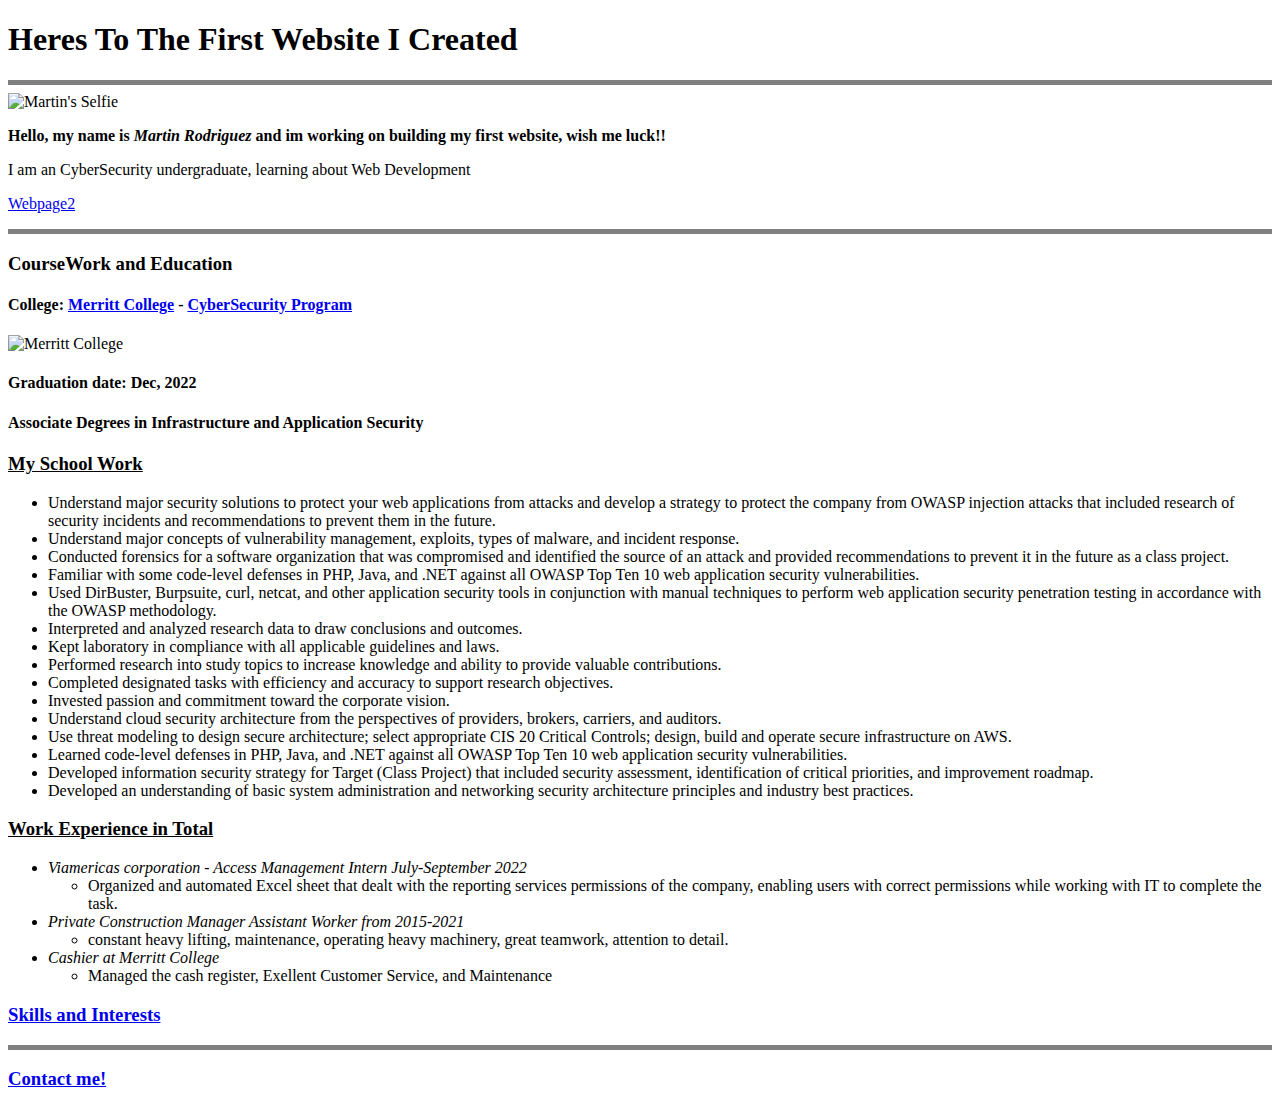
==== index.html @ c68c76c3 "Added initial WebDev Files" ====
<!DOCTYPE html> 
<html>
    <head>
        <meta charset="utf-8">
        <title>👾Martins Mainpage👾</title>
    </head>
    <body>
        <h1>Heres To The First Website I Created</h1>
        <hr size="5" noshade>
        <img src="images/Martin-selfie-web.png" alt="Martin's Selfie" width="300" title="Martin">
        <p><strong>Hello, my name is <em>Martin Rodriguez</em> and im working on building my first website, wish me luck!!</strong></p>
        <p>I am an CyberSecurity undergraduate, learning about Web Development</p>
        <p><a href=index2.html>Webpage2</a></p>
        <hr size="5" noshade>
        <h3>CourseWork and Education</h3>
        <h4>College: <a href=https://www.merritt.edu>Merritt College</a> - <a href="https://www.merritt.edu/securityprogram/">CyberSecurity Program</h4></a>
        <img src="images/Merritt-college-logo-blue.jpg" alt="Merritt College" width="50" title="Merritt College Logo">
        <h4>Graduation date: Dec, 2022</h4>
        <h4>Associate Degrees in Infrastructure and Application Security</h4>
        <h3><u>My School Work</u></h3>
        <ul>
            <li>Understand major security solutions to protect your web applications from attacks and develop a strategy to protect the company from OWASP injection attacks that included research of security incidents and recommendations to prevent them in the future.</li>
            <li>Understand major concepts of vulnerability management, exploits, types of malware, and incident response.</li>
            <li>Conducted forensics for a software organization that was compromised and identified the source of an attack and provided recommendations to prevent it in the future as a class project.</li>
            <li>Familiar with some code-level defenses in PHP, Java, and .NET against all OWASP Top Ten 10 web application security vulnerabilities.</li>
            <li>Used DirBuster, Burpsuite, curl, netcat, and other application security tools in conjunction with manual techniques to perform web application security penetration testing in accordance with the OWASP methodology.</li>
            <li>Interpreted and analyzed research data to draw conclusions and outcomes.</li>
            <li>Kept laboratory in compliance with all applicable guidelines and laws.</li>
            <li>Performed research into study topics to increase knowledge and ability to provide valuable contributions.</li>
            <li>Completed designated tasks with efficiency and accuracy to support research objectives.</li>
            <li>Invested passion and commitment toward the corporate vision.</li>
            <li>Understand cloud security architecture from the perspectives of providers, brokers, carriers, and auditors.</li>
            <li>Use threat modeling to design secure architecture; select appropriate CIS 20 Critical Controls; design, build and operate secure infrastructure on AWS.</li>
            <li>Learned code-level defenses in PHP, Java, and .NET against all OWASP Top Ten 10 web application security vulnerabilities.</li>
            <li>Developed information security strategy for Target (Class Project) that included security assessment, identification of critical priorities, and improvement roadmap.</li>
            <li>Developed an understanding of basic system administration and networking security architecture principles and industry best practices.</li>
        </ul>
        <h3><u>Work Experience in Total</u></h3>
        <ul>
            <li><em>Viamericas corporation - Access Management Intern July-September 2022</em> </li>   
                <ul><li>Organized and automated Excel sheet that dealt with the reporting services permissions of the company, enabling users with correct permissions while working with IT to complete the task. </li></ul>
            <li><em>Private Construction Manager Assistant Worker from 2015-2021</em></li>
                <ul><li>constant heavy lifting, maintenance, operating heavy machinery, great teamwork, attention to detail.</li></ul>
            <li><em>Cashier at Merritt College</em></li>
                <ul><li>Managed the cash register, Exellent Customer Service, and Maintenance</li></ul>
        </ul>
        <h3><a href=SkillsandInterests.html>Skills and Interests</a></h3>
        <hr size="5" noshade>
        <h3><a href=seemee.html>Contact me!</a></h3>
    </body>
</html>
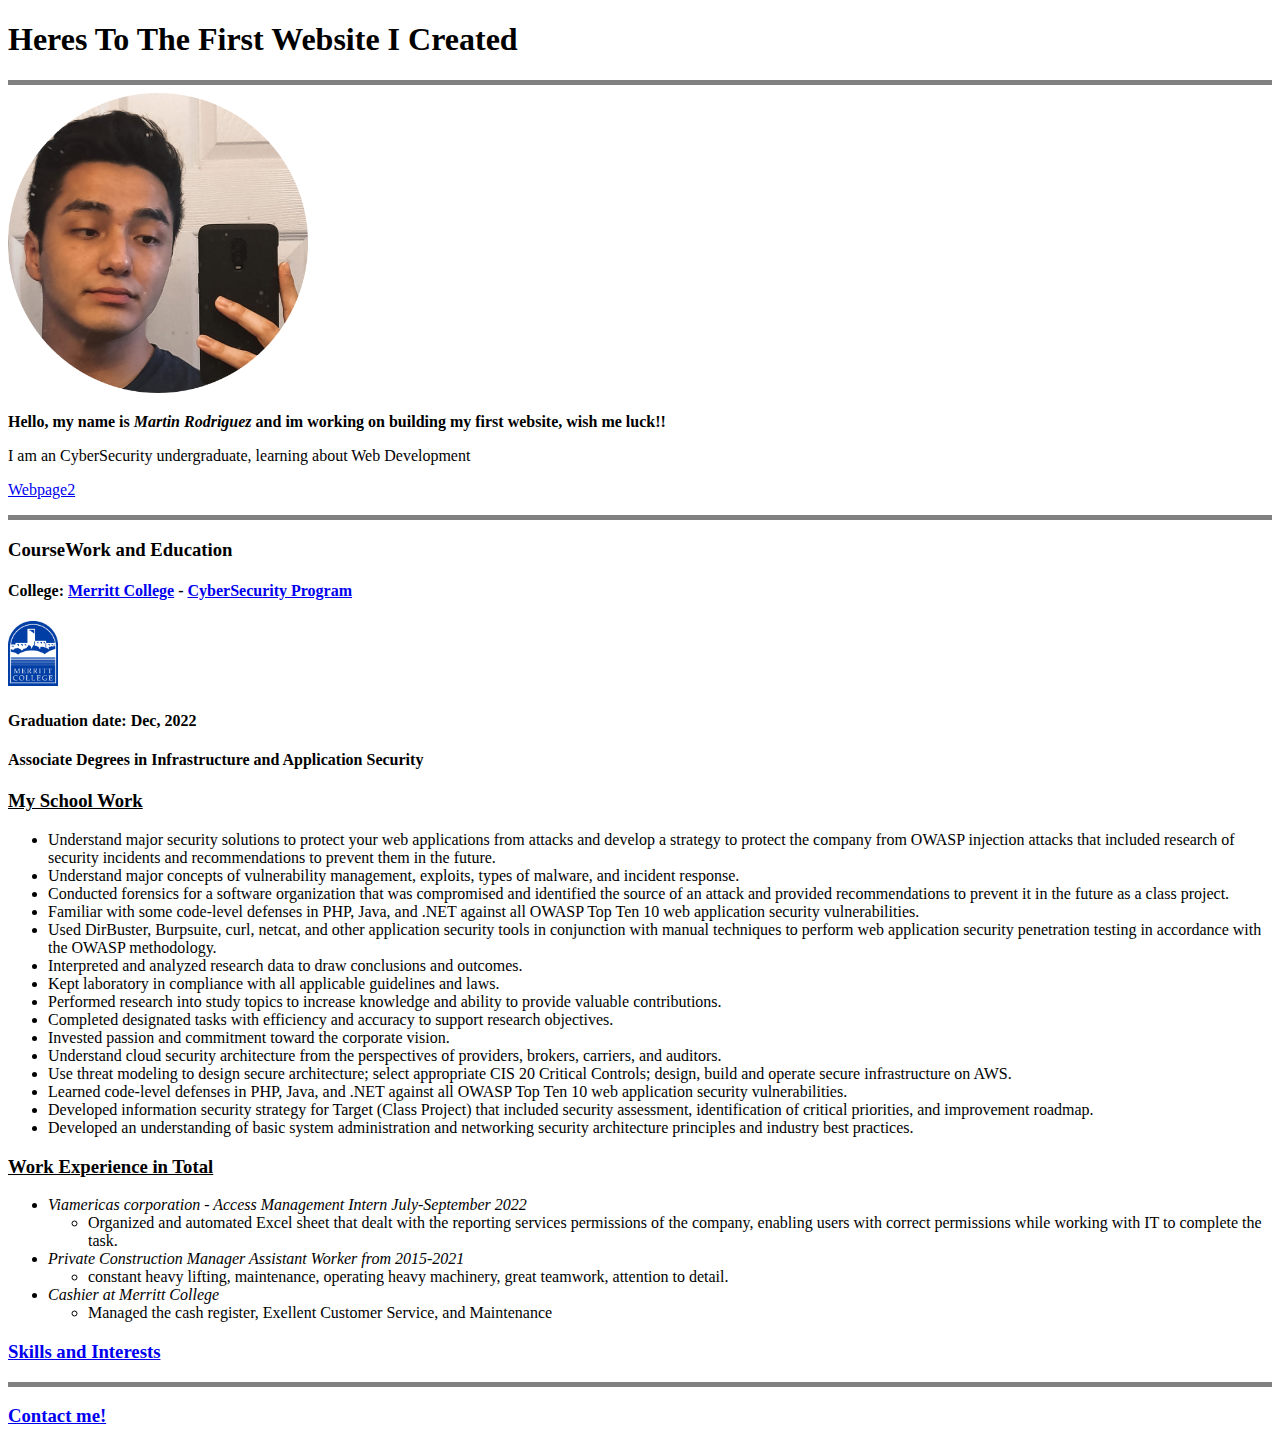
==== commit a786e984: "updated the images so they can work" ====
--- a/index.html
+++ b/index.html
@@ -7,14 +7,14 @@
     <body>
         <h1>Heres To The First Website I Created</h1>
         <hr size="5" noshade>
-        <img src="images/Martin-selfie-web.png" alt="Martin's Selfie" width="300" title="Martin">
+        <img src="Martin-selfie-web.png" alt="Martin's Selfie" width="300" title="Martin">
         <p><strong>Hello, my name is <em>Martin Rodriguez</em> and im working on building my first website, wish me luck!!</strong></p>
         <p>I am an CyberSecurity undergraduate, learning about Web Development</p>
         <p><a href=index2.html>Webpage2</a></p>
         <hr size="5" noshade>
         <h3>CourseWork and Education</h3>
         <h4>College: <a href=https://www.merritt.edu>Merritt College</a> - <a href="https://www.merritt.edu/securityprogram/">CyberSecurity Program</h4></a>
-        <img src="images/Merritt-college-logo-blue.jpg" alt="Merritt College" width="50" title="Merritt College Logo">
+        <img src="Merritt-college-logo-blue.jpg" alt="Merritt College" width="50" title="Merritt College Logo">
         <h4>Graduation date: Dec, 2022</h4>
         <h4>Associate Degrees in Infrastructure and Application Security</h4>
         <h3><u>My School Work</u></h3>
@@ -48,4 +48,4 @@
         <hr size="5" noshade>
         <h3><a href=seemee.html>Contact me!</a></h3>
     </body>
-</html>+</html>
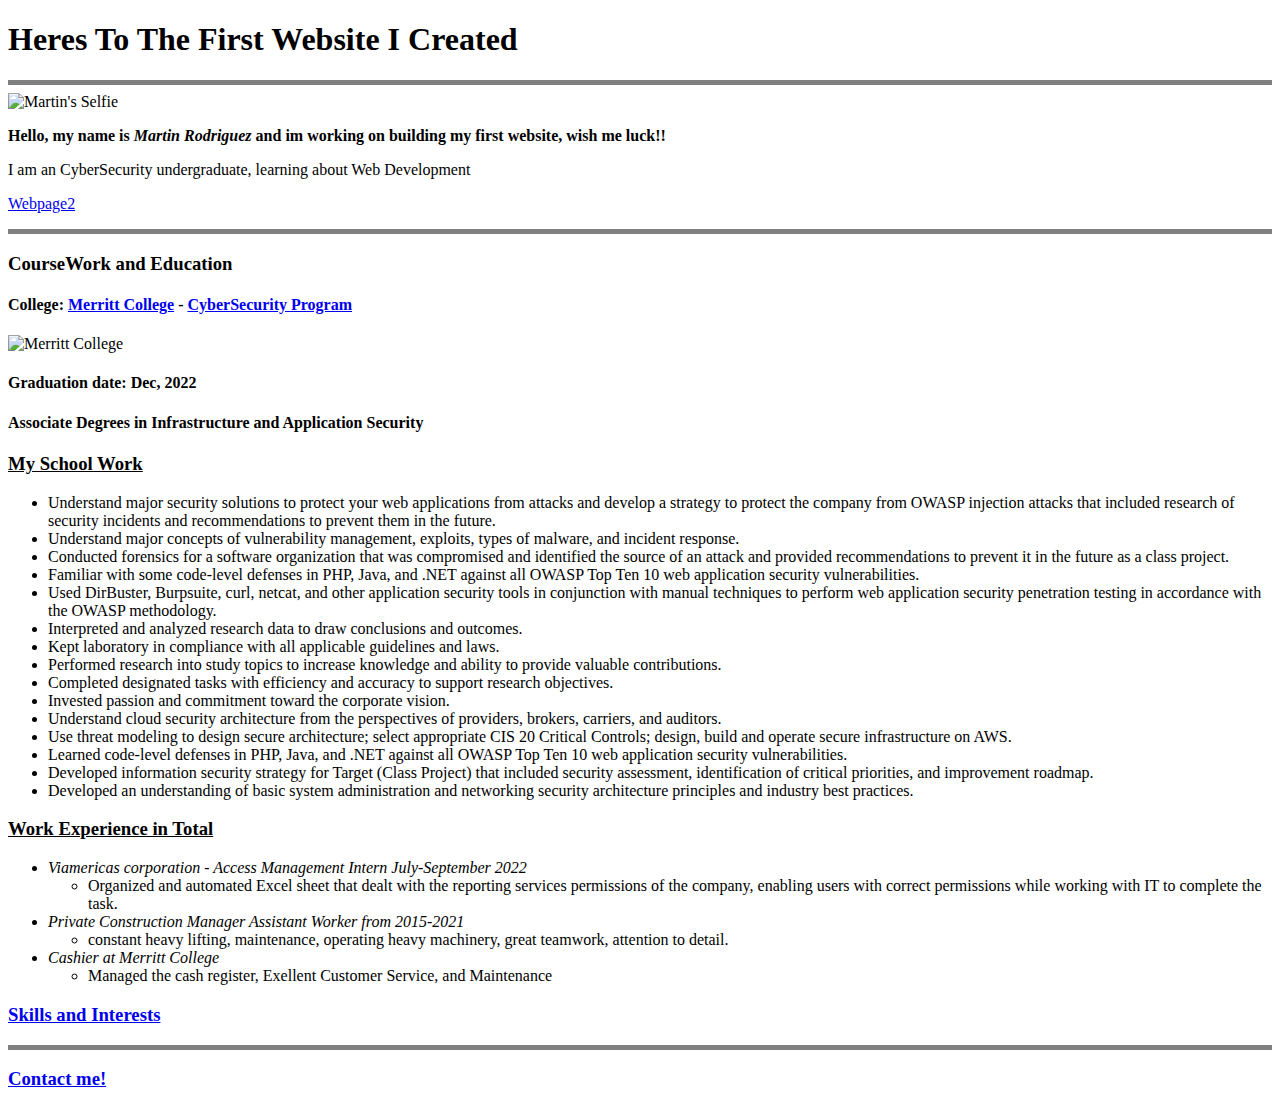
==== commit 543805e9: "Update index.html" ====
--- a/index.html
+++ b/index.html
@@ -7,14 +7,14 @@
     <body>
         <h1>Heres To The First Website I Created</h1>
         <hr size="5" noshade>
-        <img src="Martin-selfie-web.png" alt="Martin's Selfie" width="300" title="Martin">
+        <img src="images/Martin-selfie-web.png" alt="Martin's Selfie" width="300" title="Martin">
         <p><strong>Hello, my name is <em>Martin Rodriguez</em> and im working on building my first website, wish me luck!!</strong></p>
         <p>I am an CyberSecurity undergraduate, learning about Web Development</p>
         <p><a href=index2.html>Webpage2</a></p>
         <hr size="5" noshade>
         <h3>CourseWork and Education</h3>
         <h4>College: <a href=https://www.merritt.edu>Merritt College</a> - <a href="https://www.merritt.edu/securityprogram/">CyberSecurity Program</h4></a>
-        <img src="Merritt-college-logo-blue.jpg" alt="Merritt College" width="50" title="Merritt College Logo">
+        <img src="images/Merritt-college-logo-blue.jpg" alt="Merritt College" width="50" title="Merritt College Logo">
         <h4>Graduation date: Dec, 2022</h4>
         <h4>Associate Degrees in Infrastructure and Application Security</h4>
         <h3><u>My School Work</u></h3>
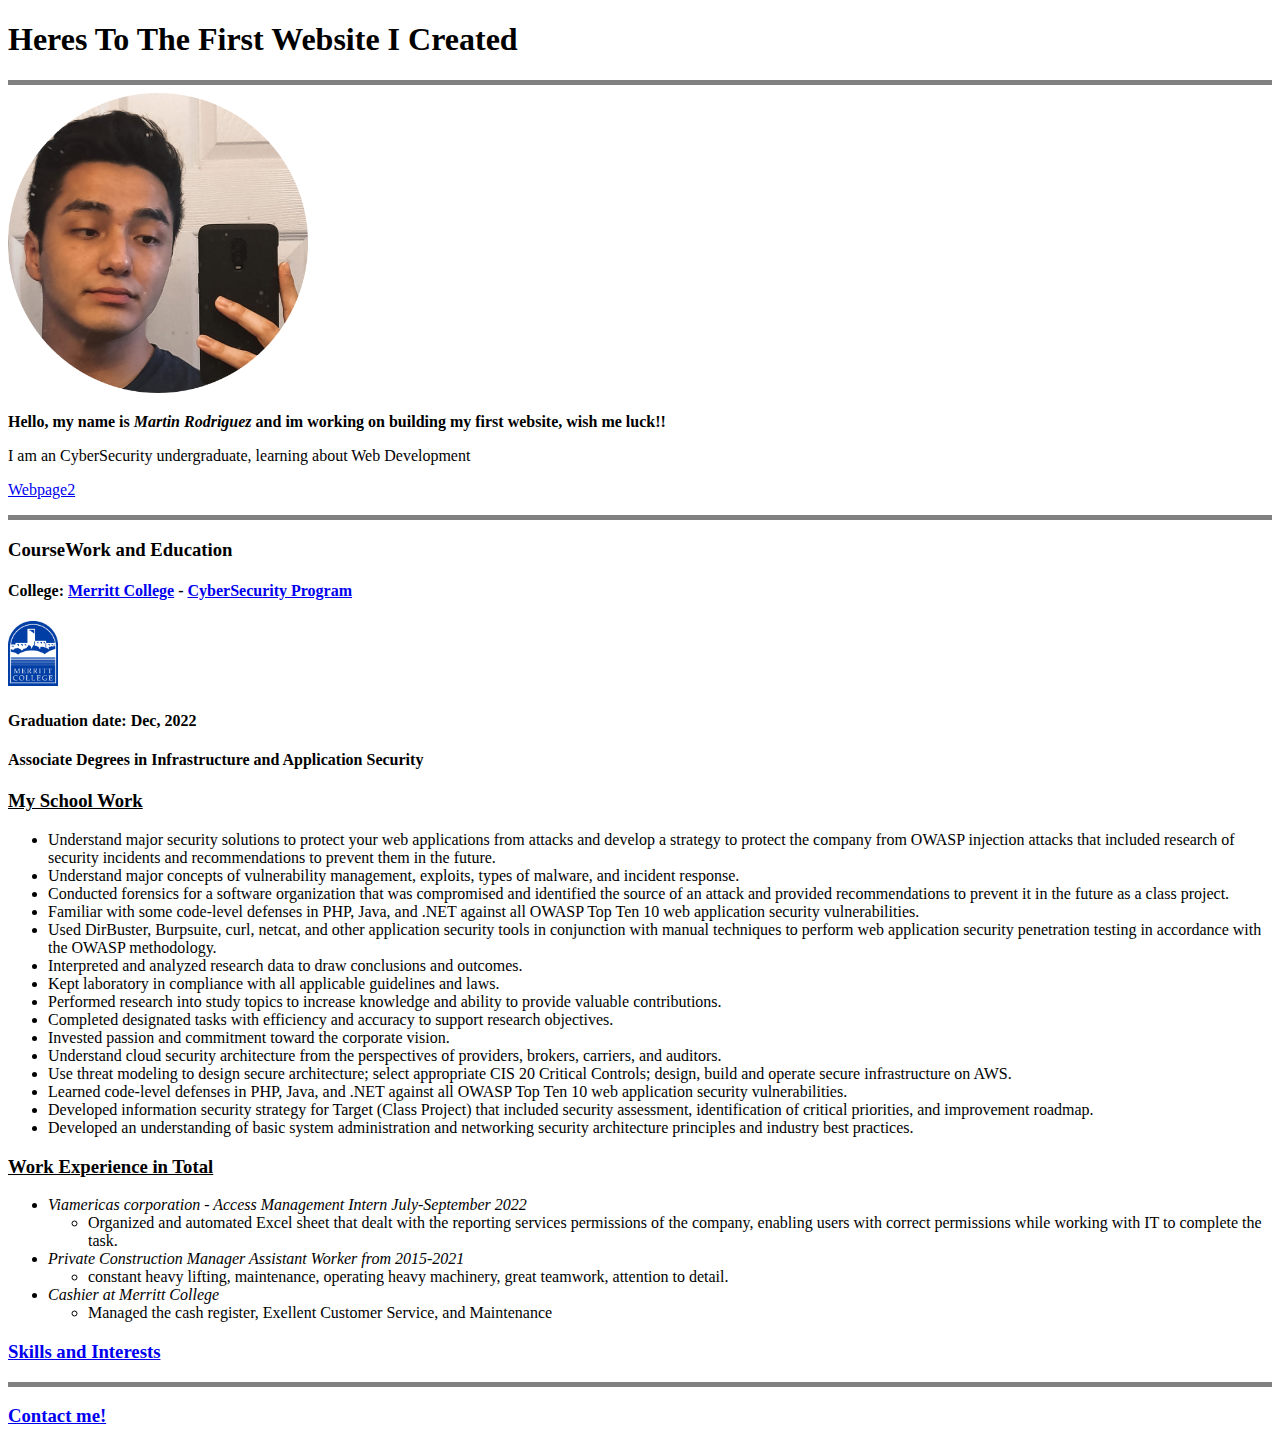
==== commit b880a388: "Update index.html" ====
--- a/index.html
+++ b/index.html
@@ -7,14 +7,14 @@
     <body>
         <h1>Heres To The First Website I Created</h1>
         <hr size="5" noshade>
-        <img src="images/Martin-selfie-web.png" alt="Martin's Selfie" width="300" title="Martin">
+        <img src="Images/Martin-selfie-web.png" alt="Martin's Selfie" width="300" title="Martin">
         <p><strong>Hello, my name is <em>Martin Rodriguez</em> and im working on building my first website, wish me luck!!</strong></p>
         <p>I am an CyberSecurity undergraduate, learning about Web Development</p>
         <p><a href=index2.html>Webpage2</a></p>
         <hr size="5" noshade>
         <h3>CourseWork and Education</h3>
         <h4>College: <a href=https://www.merritt.edu>Merritt College</a> - <a href="https://www.merritt.edu/securityprogram/">CyberSecurity Program</h4></a>
-        <img src="images/Merritt-college-logo-blue.jpg" alt="Merritt College" width="50" title="Merritt College Logo">
+        <img src="Images/Merritt-college-logo-blue.jpg" alt="Merritt College" width="50" title="Merritt College Logo">
         <h4>Graduation date: Dec, 2022</h4>
         <h4>Associate Degrees in Infrastructure and Application Security</h4>
         <h3><u>My School Work</u></h3>
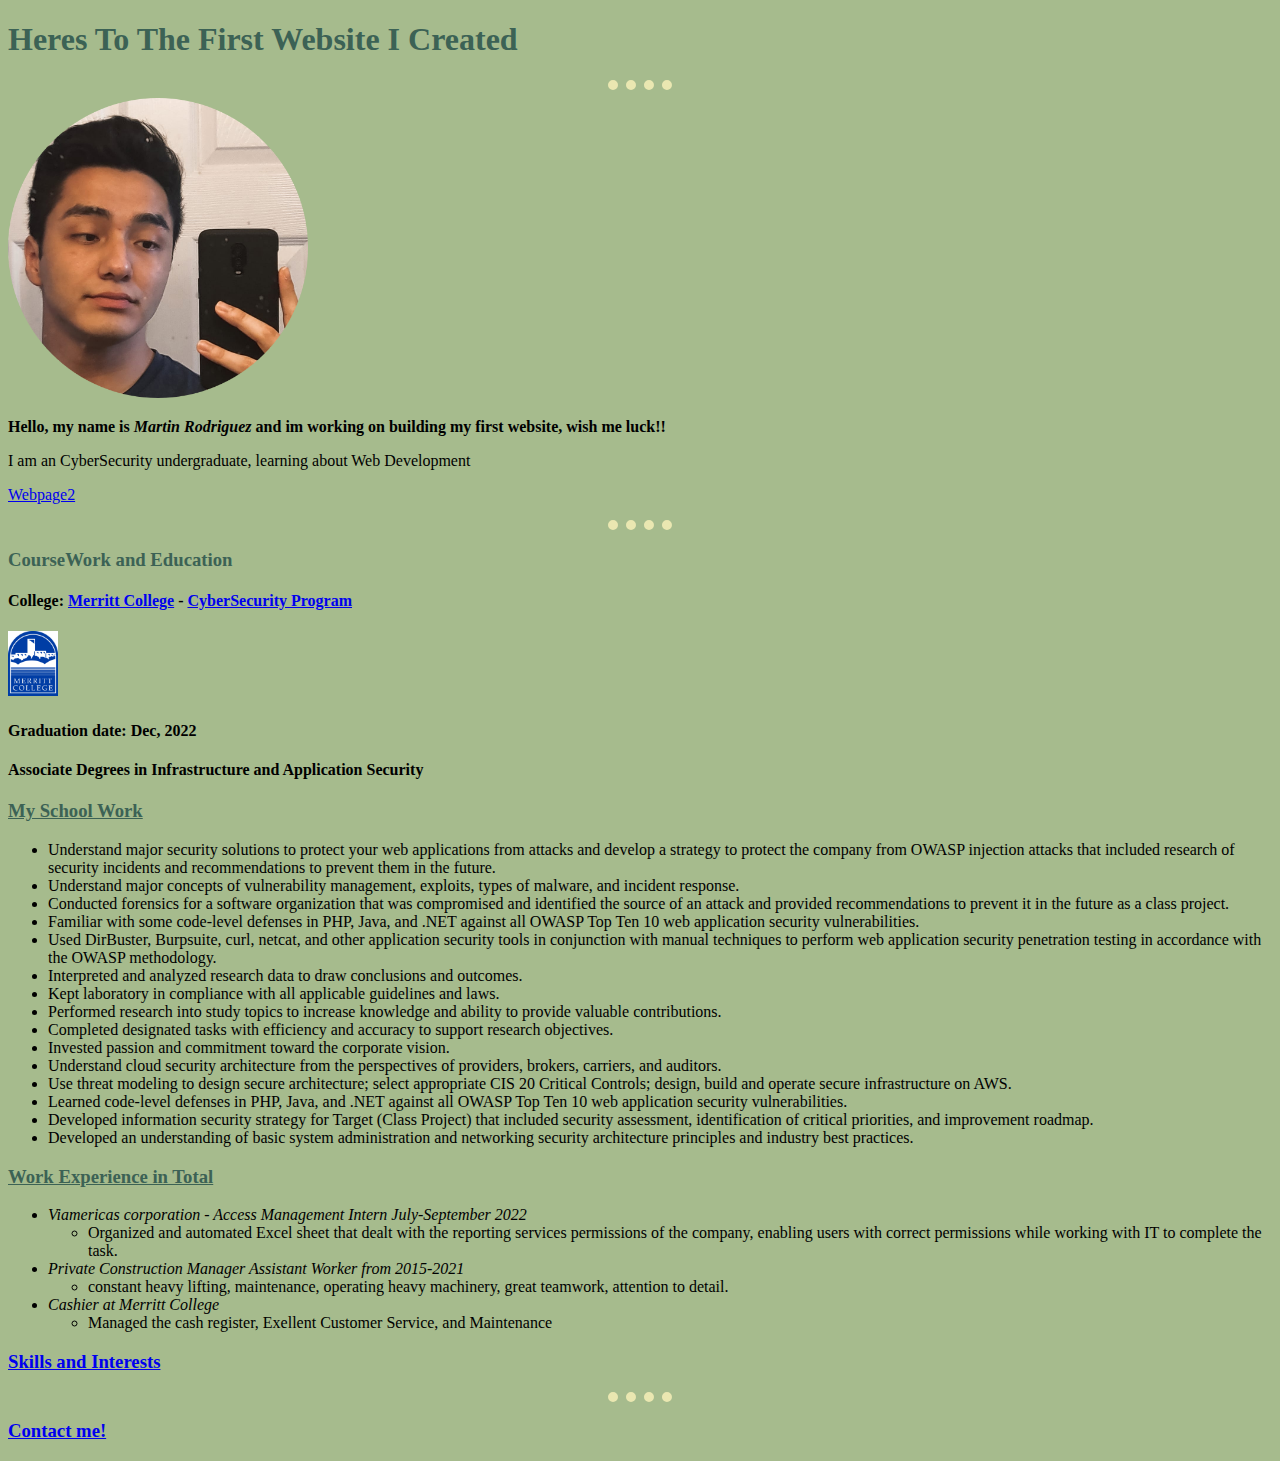
==== commit 2a6a7fd6: "Update index.html" ====
--- a/index.html
+++ b/index.html
@@ -3,15 +3,16 @@
     <head>
         <meta charset="utf-8">
         <title>👾Martins Mainpage👾</title>
+        <link rel="stylesheet" href="css/styles.css">
     </head>
     <body>
         <h1>Heres To The First Website I Created</h1>
-        <hr size="5" noshade>
+        <hr>
         <img src="Images/Martin-selfie-web.png" alt="Martin's Selfie" width="300" title="Martin">
         <p><strong>Hello, my name is <em>Martin Rodriguez</em> and im working on building my first website, wish me luck!!</strong></p>
         <p>I am an CyberSecurity undergraduate, learning about Web Development</p>
         <p><a href=index2.html>Webpage2</a></p>
-        <hr size="5" noshade>
+        <hr>
         <h3>CourseWork and Education</h3>
         <h4>College: <a href=https://www.merritt.edu>Merritt College</a> - <a href="https://www.merritt.edu/securityprogram/">CyberSecurity Program</h4></a>
         <img src="Images/Merritt-college-logo-blue.jpg" alt="Merritt College" width="50" title="Merritt College Logo">
@@ -45,7 +46,7 @@
                 <ul><li>Managed the cash register, Exellent Customer Service, and Maintenance</li></ul>
         </ul>
         <h3><a href=SkillsandInterests.html>Skills and Interests</a></h3>
-        <hr size="5" noshade>
+        <hr>
         <h3><a href=seemee.html>Contact me!</a></h3>
     </body>
 </html>
--- a/css/styles.css
+++ b/css/styles.css
@@ -0,0 +1,15 @@
+body {
+            background-color:#A6BB8D;
+}
+
+hr { 
+            border-color: #EAE7B1;
+            border-style: none;
+            border-top-style: dotted;
+            width: 5%;
+            border-width: 10px;
+}
+
+h1,h2,h3 {
+    color:#3C6255
+}
